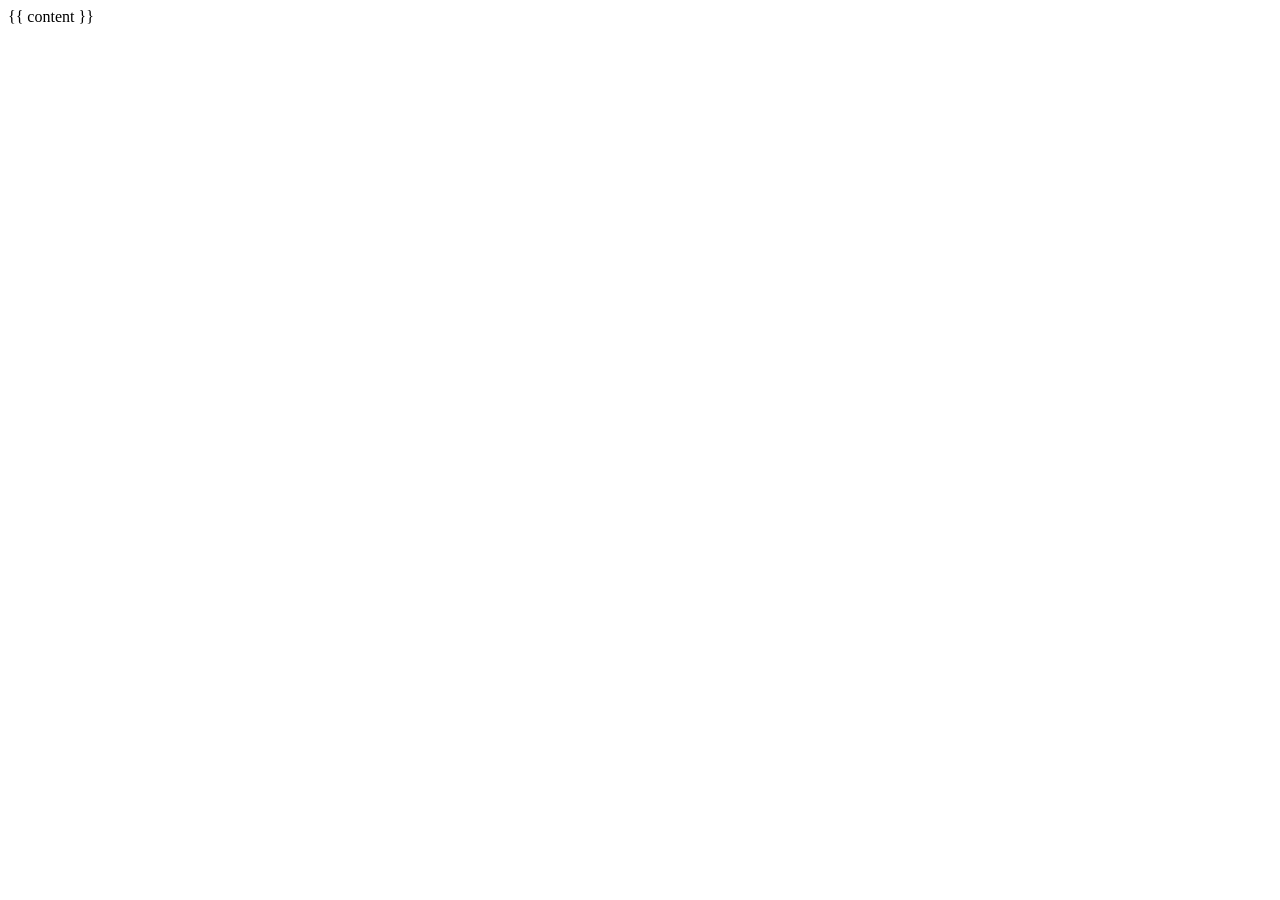
==== _layouts/default.html @ fa27a3d8 "Create default.html" ====
<!DOCTYPE html>
<html>
<head>
  <meta charset="utf-8">
  <meta name="viewport" content="width=device-width, initial-scale=1">
  <title>Random Image</title>
  <link rel="stylesheet" href="/assets/css/style.css">
</head>
<body>
  {{ content }}
</body>
</html>
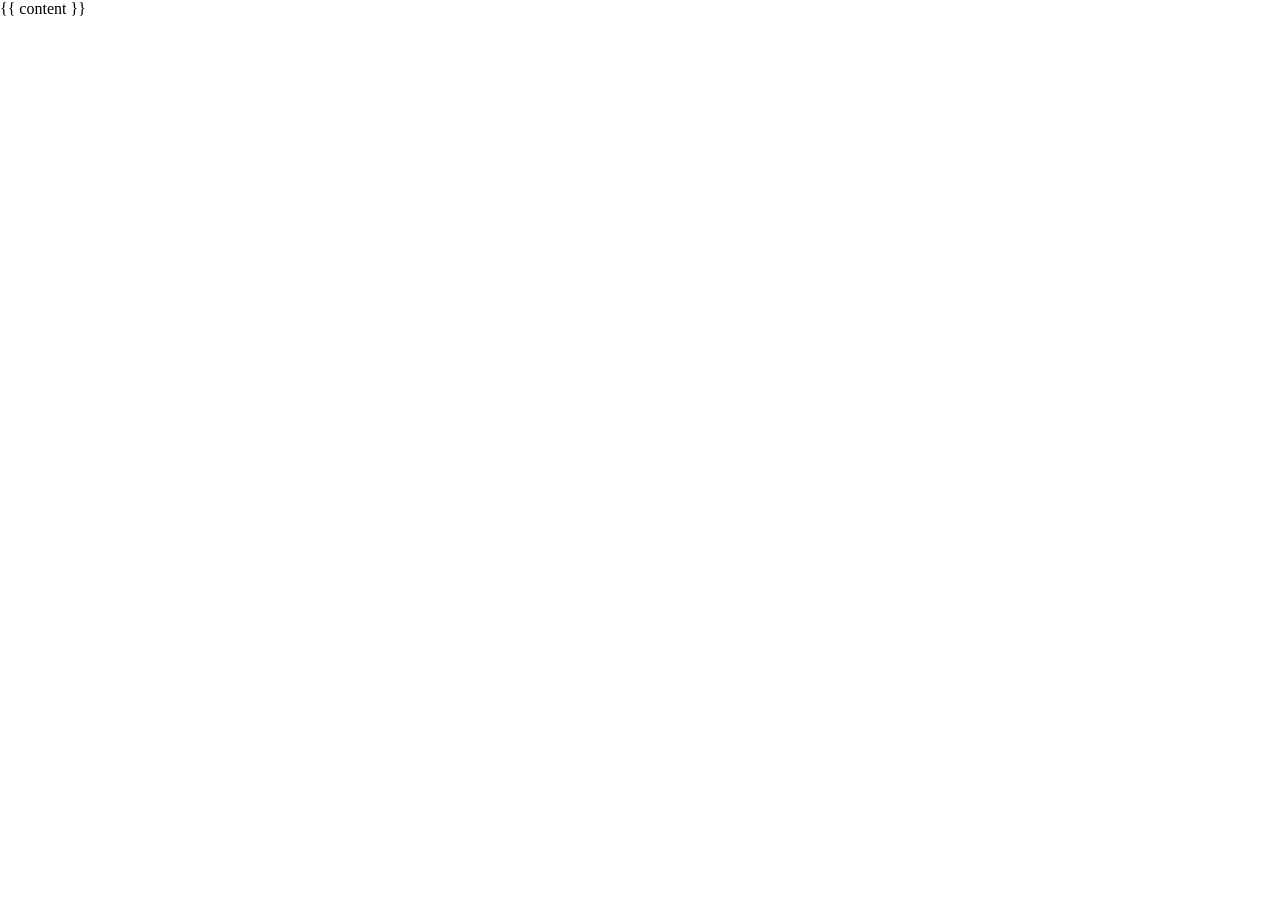
==== commit dc20e311: "Update default.html" ====
--- a/_layouts/default.html
+++ b/_layouts/default.html
@@ -3,8 +3,9 @@
 <head>
   <meta charset="utf-8">
   <meta name="viewport" content="width=device-width, initial-scale=1">
-  <title>Random Image</title>
+  <title>Just Another A Blog</title>
   <link rel="stylesheet" href="/assets/css/style.css">
+  <link rel="icon" type="image/png" href="/favicon.png">
 </head>
 <body>
   {{ content }}
--- a/assets/css/style.css
+++ b/assets/css/style.css
@@ -0,0 +1,80 @@
+html, body { display: grid }
+html { min-height: 100% }
+
+body {
+	--gap: 6px;
+	display: grid;
+	grid-gap: var(--gap);
+	grid-template-rows:
+		repeat(2, var(--row-rep, 7fr 3fr 7fr));
+	margin: 0
+}
+
+img {
+	/* prevent from overflowing its grid-area */
+	contain: size;
+	/* stretch across its grid-area */
+	place-self: stretch;
+	object-fit: cover;
+}
+
+img:nth-child(1) { grid-column: 1/ span 2 }
+
+img:nth-child(2) { grid-area: 3/ 1/ span 1/ span 2 }
+
+img:nth-child(3) {
+    grid-row: 5;
+    object-position: 50% 40%
+}
+
+img:nth-child(4) { grid-row: 6 }
+
+img:nth-child(5) { grid-area: 2/ 2 }
+
+img:nth-child(6) {
+    grid-area: 4/ 1;
+    object-position: 50% 0
+}
+
+img:nth-child(7) { grid-area: 4/ 2 }
+
+img:nth-child(8) { grid-row: 5/ span 2 }
+
+img:nth-child(8n + 1) { object-position: 50% 30% }
+
+img:last-child {
+    --span: / span 2/ span 2;
+    grid-area: 3/ 1 var(--span);
+    place-self: center;
+    border: solid var(--gap) #fff;
+    width: 9em;
+    aspect-ratio: 1;
+    object-position: 50% 5%;
+    border-radius: 50%
+}
+
+
+@media (min-width: 600px) {
+	body { --row-rep: 1fr 1fr }
+
+	img:nth-child(1) { grid-area: 1/ 1/ span 2 }
+
+	img:nth-child(2) { grid-area: 1/ 2/ span 2/ span 2 }
+
+	img:nth-child(3) { grid-area: 1/ 4 }
+
+	img:nth-child(4) { grid-area: 2/ 4 }
+
+	img:nth-child(5) { grid-area: 3/ 1 }
+
+	img:nth-child(6) { grid-area: 3/ 2/ span 2 }
+
+	img:nth-child(7) { grid-area: 3/ 3/ span 2 }
+
+	img:nth-child(8) { grid-area: 3/ 4/ span 2 }
+
+	img:last-child {
+		grid-area: 2/ 2 var(--span);
+		width: 15em
+	}
+  }
